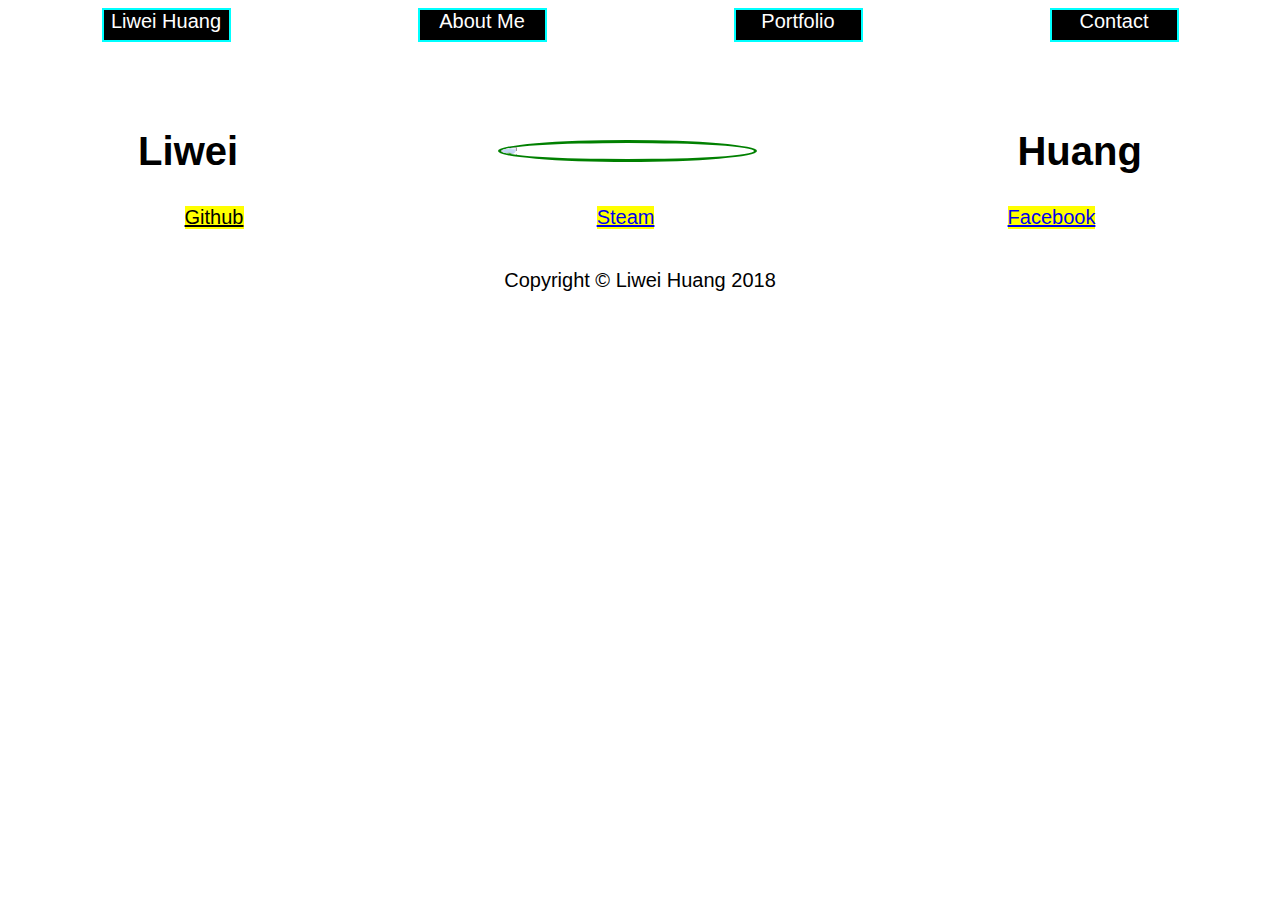
==== index.html @ 046e8cbd "fixing" ====
<!DOCTYPE html>
<html>
    <head>
        <title>Portfolio of Liwei Huang</title>
        <link rel="stylesheet" href="style.css" type="text/css"/>
    </head>
    <body>
        <div class="row footer">
            <div id="main" class="item">
                <div>Liwei Huang</div>
                <br>
                <div id="mainText" class="hidden">It shows some of my basic profiles</div>
            </div>
            <div id="about" class="item">
                <div>About Me</div>
                <br>
                <div id="aboutText" class="hidden">My current life in school</div>
            </div>
            <div id="port" class="item">
                <div>Portfolio</div>
                <br>
                <div id="portText" class="hidden">(Almost)All projects I have made!</div>
            </div>
            <div id="contact" class="item">
                <div>Contact</div>
                <br>
                <div id="contText" class="hidden">The ways you can contact me!</div>
            </div>
        </div>
        <div class="row mid">
            <h1>Liwei</h1>
            <img id="image" class="headshot" src="me.png">
            <h1>Huang</h1>
        </div>
        <div class="row aboutme">
            <div id="mainCont" class="stuff">
                <p>My name is Liwei Huang! I'm a high school student!
                I have learned coding for about one year. Mostly working
                on making website. I also started to learn about server
                set-up recently.</p>
            </div>
            <div id="aboutMe" class="stuff">
                <p>I am a 11th grader in Burton High School. I have enter the scriptEd because I want to learn coding!
                I also met some great friends in scriptEd because 
                we all like coding! The best thing in scriptEd is 
                the food that is provided during afterschool session!
                </p>
                <img class="image" src="burton.jpg">
                <img class="image" src="burton2.jpg">
            </div>
            <div id="portfolio" class="stuff">
                <h2>Things I have already accomplish:</h2>
                <ul>
                    <li>Finish elementary school</li>
                    <li>Finish middle school</li>
                    <li>Finish 9th grade</li>
                    <li>Finish 10th grade</li>
                    <li>Code Nation Projects</li>
                </ul>
                <h4>Works I have done:</h4>
                <ul>
                    <li>
                        <a target="_blank" href="https://github.com/Playerian/Jungle-Exploration">Jungle Exploration</a>
                    </li>
                    <li>
                        <a target="_blank" href="https://github.com/Playerian/Last-Stand">Last Stand</a>
                    </li>
                    <li>
                        <a target="_blank" href="https://github.com/Playerian/Breeder-s-Challenge">Breeding Stuffs</a>
                    </li>
                    <li>
                        <a target="_blank" href="https://playerian.github.io/Antibiotic-Simulator/">Antibiotic Simulator</a>
                    </li>
                    <li>
                        <a target="_blank" href="https://playerian.github.io/fanpage/">Fan Page</a>
                    </li>
                    <li>
                        <a target="_blank" href="https://playerian.github.io/rockpaperscissors/">Rock Paper Scissor</a>
                    </li>
                    <li>
                        <a target="_blank" href="https://last-stand.herokuapp.com">Last Stand(Online)</a>
                    </li>
                    <li>
                        <a target="_blank" href="http://randoming.herokuapp.com/">Chatroom(Online)</a>
                    </li>
                    <li>
                        <a target="_blank" href="https://playerian.github.io/solitaire/">Solitaire</a>
                    </li>
                </ul>
            </div>
            <div id="contacter" class="stuff">
                <h2>Best ways to contact me:</h2>
                <p>Talk to me face to face</p>
                <p>Call on my phone</p>
                <p>Email me on aa583045912@gmail.com</p>
                <p>Message me on Steam or Facebook</p>
            </div>
        </div>
        <div class="row contact">
                <a target="_blank" class="ct" href="https://github.com/Playerian">Github</a>
                <div target="_blank" id="steamb" class="ct"><a href="https://steamcommunity.com/profiles/76561198176930574">Steam</a></div>
                <div target="_blank" id="facebookb" class="ct"><a href="https://www.facebook.com/larry.huang.5688">Facebook</a></div>
        </div>
         <div class="row footer">
            <p>Copyright &copy; Liwei Huang 2018</p>
        </div>
        
        <script src="https://code.jquery.com/jquery-3.3.1.slim.min.js"   integrity="sha256-3edrmyuQ0w65f8gfBsqowzjJe2iM6n0nKciPUp8y+7E="   crossorigin="anonymous"></script>
        <script type="text/javascript" src="script.js"></script>
    </body>
</html>
---- style.css ----
body{
    font-family: 'Open Sans', sans-serif;
    background:white;
    animation: gradient 5s linear 2s infinite alternate;
    
}

/*@keyframes gradient {*/
/*    from{*/
/*        background: white;*/
/*    }*/
/*    to{*/
/*        background: black;*/
/*    }*/
/*}*/

.row{   
    
    font-size:20px;
}
.headshot{
    width:20%;
   
}
.mid{
    display:flex;
    justify-content: space-around;
    background-color:white;
    color:black;
    align-items:center;
    font-size:20px;
    margin-top:35px;
    margin-bottom:5px;
    background:white;
    animation: footer 5s linear 2s infinite alternate;
}
.aboutme{
    border-radius:50px;
    border:3px solid black;   
    color:black;
    background:white;
    animation: footer 5s linear 2s infinite alternate;
    padding: 10px;
}
.footer{
    color:black;
    background:white;
    animation: footer 5s linear 2s infinite alternate;
    margin-bottom:60px;
    display:flex;
    justify-content: space-around;
}

/*@keyframes footer{*/
/*    from{*/
/*        color:black;*/
/*        background:white;*/
/*    }*/
/*    to{*/
/*        color:white;*/
/*        background:black;*/
/*    }*/
/*}*/


.item{
    text-align:center;
    width:125px;
    height:30px;
    transition: 2s;
    border:solid 2px cyan;
    color: white;
    background: black;
    padding:0px;
}
.item:hover{
    position:relative;
    padding: 30px;
    height: 100px;
}
.hidden{
    display:none;
}
.image{
    width:1000px;
    height:600px;
    text-align:center;
}




#image{
    border-radius: 50%;
    border: green solid;
}
.contact{
    display:flex;
    justify-content:space-around;
}
.ct{
    position:relative;
    background:yellow;
    margin-bottom: 20px;
    color:black;
    text-align:center;
}
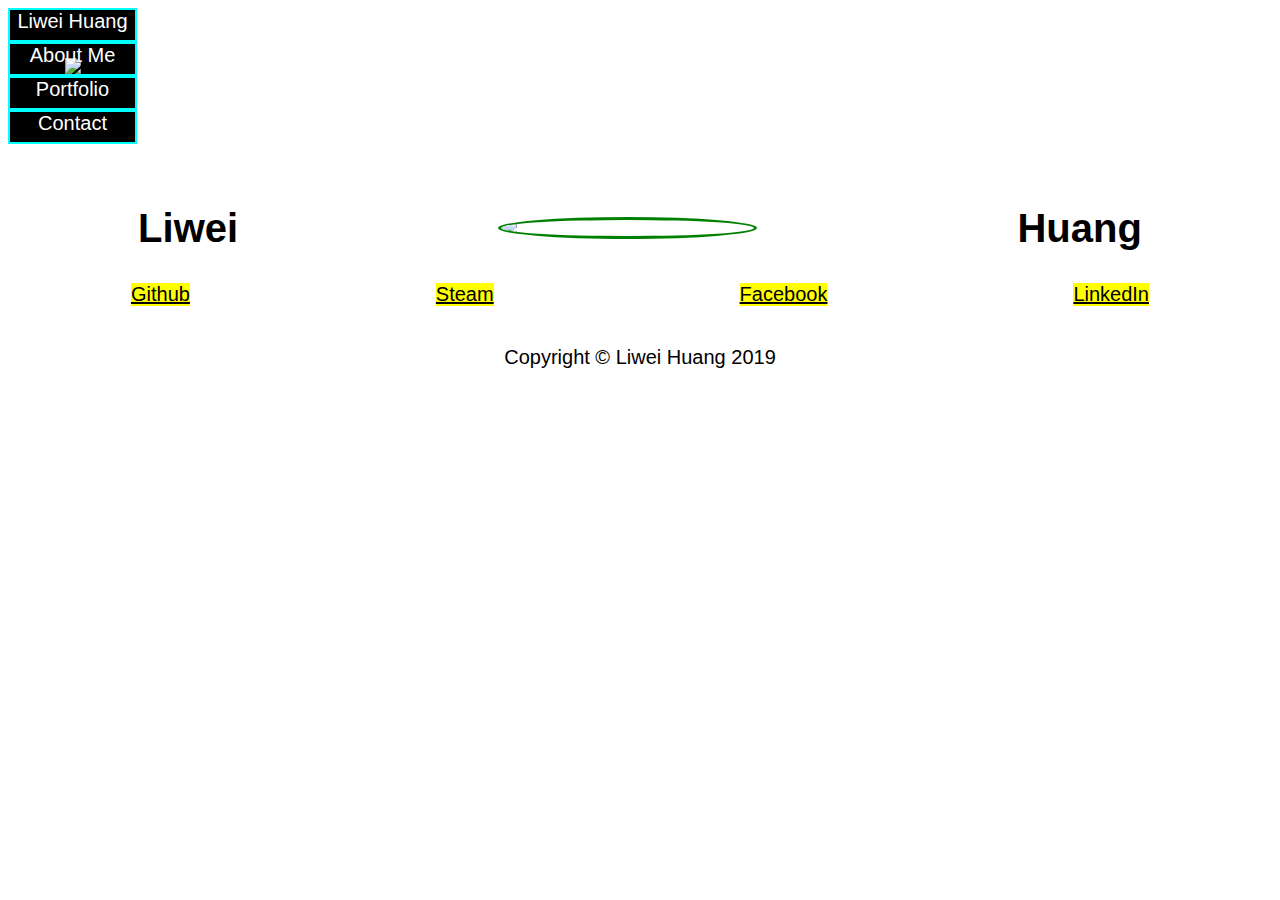
==== commit 61dc3086: "update" ====
--- a/index.html
+++ b/index.html
@@ -3,26 +3,28 @@
     <head>
         <title>Portfolio of Liwei Huang</title>
         <link rel="stylesheet" href="style.css" type="text/css"/>
+        <link href="https://fonts.googleapis.com/css?family=Coiny" rel="stylesheet">
     </head>
     <body>
-        <div class="row footer">
+        <div class="row header">
             <div id="main" class="item">
-                <div>Liwei Huang</div>
+                <div id='myName'>Liwei Huang</div>
                 <br>
                 <div id="mainText" class="hidden">It shows some of my basic profiles</div>
+                <img id="headPic" class="headshot" src="me.png">
             </div>
             <div id="about" class="item">
-                <div>About Me</div>
+                <div id='aboutTitle'>About Me</div>
                 <br>
                 <div id="aboutText" class="hidden">My current life in school</div>
             </div>
             <div id="port" class="item">
-                <div>Portfolio</div>
+                <div id='portTitle'>Portfolio</div>
                 <br>
                 <div id="portText" class="hidden">(Almost)All projects I have made!</div>
             </div>
             <div id="contact" class="item">
-                <div>Contact</div>
+                <div id='contTitle'>Contact</div>
                 <br>
                 <div id="contText" class="hidden">The ways you can contact me!</div>
             </div>
@@ -40,13 +42,16 @@
                 set-up recently.</p>
             </div>
             <div id="aboutMe" class="stuff">
-                <p>I am a 11th grader in Burton High School. I have enter the scriptEd because I want to learn coding!
-                I also met some great friends in scriptEd because 
-                we all like coding! The best thing in scriptEd is 
-                the food that is provided during afterschool session!
+                <p>I am a 11th grader in Burton High School. I have 
+                enter Code Nation because I want to learn coding!
+                I also met some great friends in Code Nation because 
+                we all like coding! The best thing in Code Nation is 
+                that all the teachers and students are very friendly!
                 </p>
-                <img class="image" src="burton.jpg">
-                <img class="image" src="burton2.jpg">
+                <div id='images'>
+                    <img class="image" src="burton.jpg">
+                    <img class="image" src="burton2.jpg">
+                </div>
             </div>
             <div id="portfolio" class="stuff">
                 <h2>Things I have already accomplish:</h2>
@@ -58,51 +63,57 @@
                     <li>Code Nation Projects</li>
                 </ul>
                 <h4>Works I have done:</h4>
-                <ul>
+                <ul id='gameList'>
                     <li>
-                        <a target="_blank" href="https://github.com/Playerian/Jungle-Exploration">Jungle Exploration</a>
+                        <a class='link' target="_blank" href="https://github.com/Playerian/Jungle-Exploration">Jungle Exploration</a>
                     </li>
                     <li>
-                        <a target="_blank" href="https://github.com/Playerian/Last-Stand">Last Stand</a>
+                        <a class='link'  target="_blank" href="https://github.com/Playerian/Last-Stand">Last Stand</a>
                     </li>
                     <li>
-                        <a target="_blank" href="https://github.com/Playerian/Breeder-s-Challenge">Breeding Stuffs</a>
+                        <a class='link'  target="_blank" href="https://github.com/Playerian/Breeder-s-Challenge">Breeding Stuffs</a>
                     </li>
                     <li>
-                        <a target="_blank" href="https://playerian.github.io/Antibiotic-Simulator/">Antibiotic Simulator</a>
+                        <a class='link'  target="_blank" href="https://playerian.github.io/Antibiotic-Simulator/">Antibiotic Simulator</a>
                     </li>
                     <li>
-                        <a target="_blank" href="https://playerian.github.io/fanpage/">Fan Page</a>
+                        <a class='link'  target="_blank" href="https://playerian.github.io/fanpage/">Fan Page</a>
                     </li>
                     <li>
-                        <a target="_blank" href="https://playerian.github.io/rockpaperscissors/">Rock Paper Scissor</a>
+                        <a class='link'  target="_blank" href="https://playerian.github.io/rockpaperscissors/">Rock Paper Scissor</a>
                     </li>
                     <li>
-                        <a target="_blank" href="https://last-stand.herokuapp.com">Last Stand(Online)</a>
+                        <a class='link'  target="_blank" href="https://last-stand.herokuapp.com">Last Stand(Online)</a>
                     </li>
                     <li>
-                        <a target="_blank" href="http://randoming.herokuapp.com/">Chatroom(Online)</a>
+                        <a class='link' target="_blank" href="http://randoming.herokuapp.com/">Chatroom(Online)</a>
                     </li>
                     <li>
-                        <a target="_blank" href="https://playerian.github.io/solitaire/">Solitaire</a>
+                        <a class='link'  target="_blank" href="https://playerian.github.io/solitaire/">Solitaire</a>
+                    </li>
+                    <li>
+                        <a class='link'  target="_blank" href="https://playerian.github.io/playlist/">Play list</a>
                     </li>
                 </ul>
             </div>
             <div id="contacter" class="stuff">
                 <h2>Best ways to contact me:</h2>
-                <p>Talk to me face to face</p>
-                <p>Call on my phone</p>
-                <p>Email me on aa583045912@gmail.com</p>
-                <p>Message me on Steam or Facebook</p>
+                <ul>
+                    <li>Talk to me face to face</li>
+                    <li>Call me on my phone (415)583-5869</li>
+                    <li>Email me on LiweiHuang10Work@gmail.com</li>
+                    <li>Message me on Steam or Facebook links are below</li>
+                </ul>
             </div>
         </div>
         <div class="row contact">
                 <a target="_blank" class="ct" href="https://github.com/Playerian">Github</a>
-                <div target="_blank" id="steamb" class="ct"><a href="https://steamcommunity.com/profiles/76561198176930574">Steam</a></div>
-                <div target="_blank" id="facebookb" class="ct"><a href="https://www.facebook.com/larry.huang.5688">Facebook</a></div>
+                <a target="_blank" id="steamb" class="ct" href="https://steamcommunity.com/profiles/76561198176930574">Steam</a>
+                <a target="_blank" id="facebookb" class="ct" href="https://www.facebook.com/larry.huang.5688">Facebook</a>
+                <a target="_blank" id="linkInb" class="ct" href="https://www.linkedin.com/in/liwei-huang-325219179/">LinkedIn</a>
         </div>
          <div class="row footer">
-            <p>Copyright &copy; Liwei Huang 2018</p>
+            <p>Copyright &copy; Liwei Huang 2019</p>
         </div>
         
         <script src="https://code.jquery.com/jquery-3.3.1.slim.min.js"   integrity="sha256-3edrmyuQ0w65f8gfBsqowzjJe2iM6n0nKciPUp8y+7E="   crossorigin="anonymous"></script>
--- a/style.css
+++ b/style.css
@@ -2,6 +2,14 @@
     font-family: 'Open Sans', sans-serif;
     background:white;
     animation: gradient 5s linear 2s infinite alternate;
+}
+
+#images{
+    display:flex;
+    flex-wrap:wrap;
+}
+
+#myName{
     
 }
 
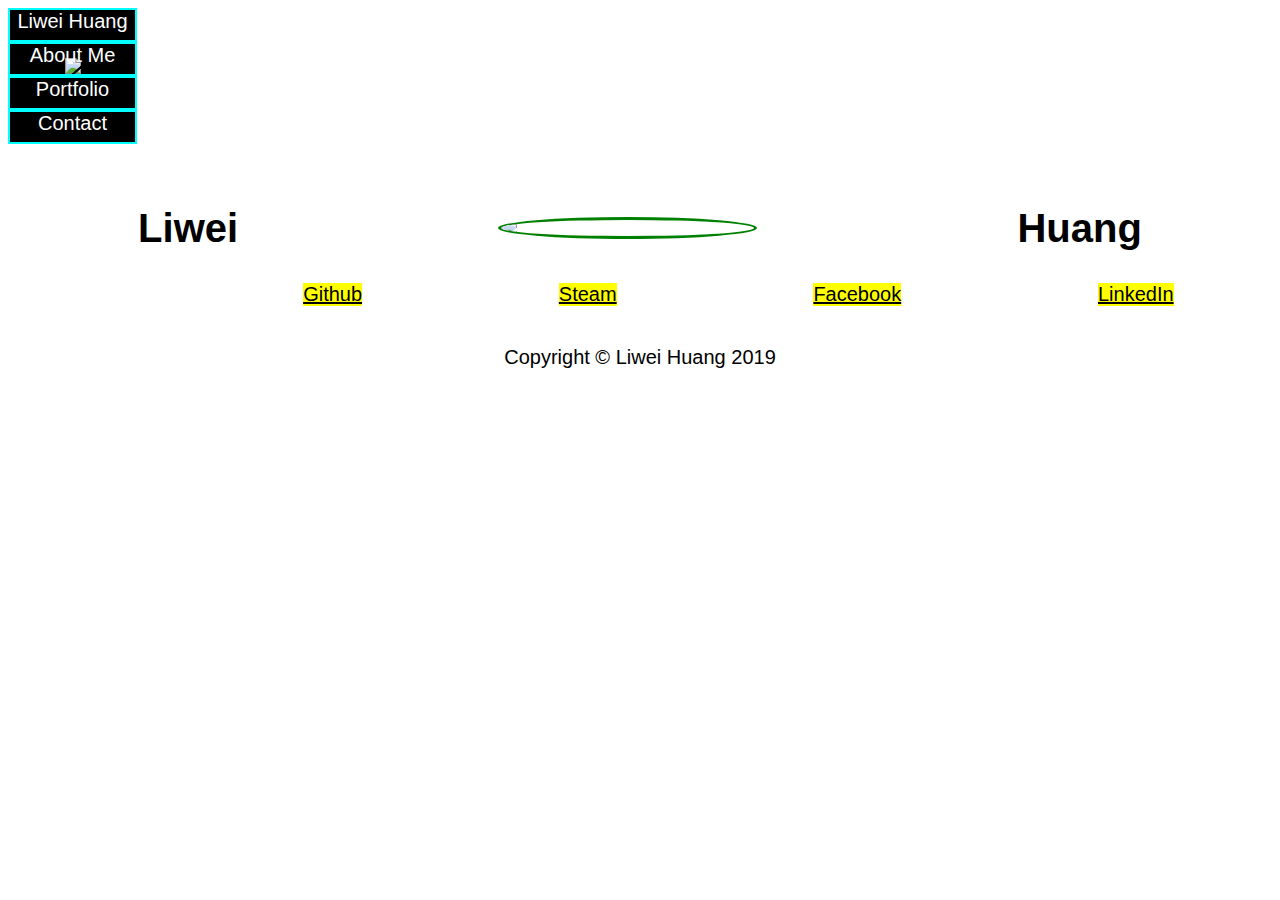
==== commit a6a8de0c: "update projects" ====
--- a/index.html
+++ b/index.html
@@ -47,6 +47,7 @@
                 I also met some great friends in Code Nation because 
                 we all like coding! The best thing in Code Nation is 
                 that all the teachers and students are very friendly!
+                (Also the snacks are very tasty especially the bobas.)
                 </p>
                 <div id='images'>
                     <img class="image" src="burton.jpg">
@@ -94,6 +95,12 @@
                     <li>
                         <a class='link'  target="_blank" href="https://playerian.github.io/playlist/">Play list</a>
                     </li>
+                    <li>
+                        <a class='link'  target="_blank" href="https://playerian.github.io/ChooseYourOwnAdventure/">Choose Your Own Adventure</a>
+                    </li>
+                    <li>
+                        <a class='link'  target="_blank" href="https://playerian.github.io/giphy/">Giphy/a>
+                    </li>
                 </ul>
             </div>
             <div id="contacter" class="stuff">
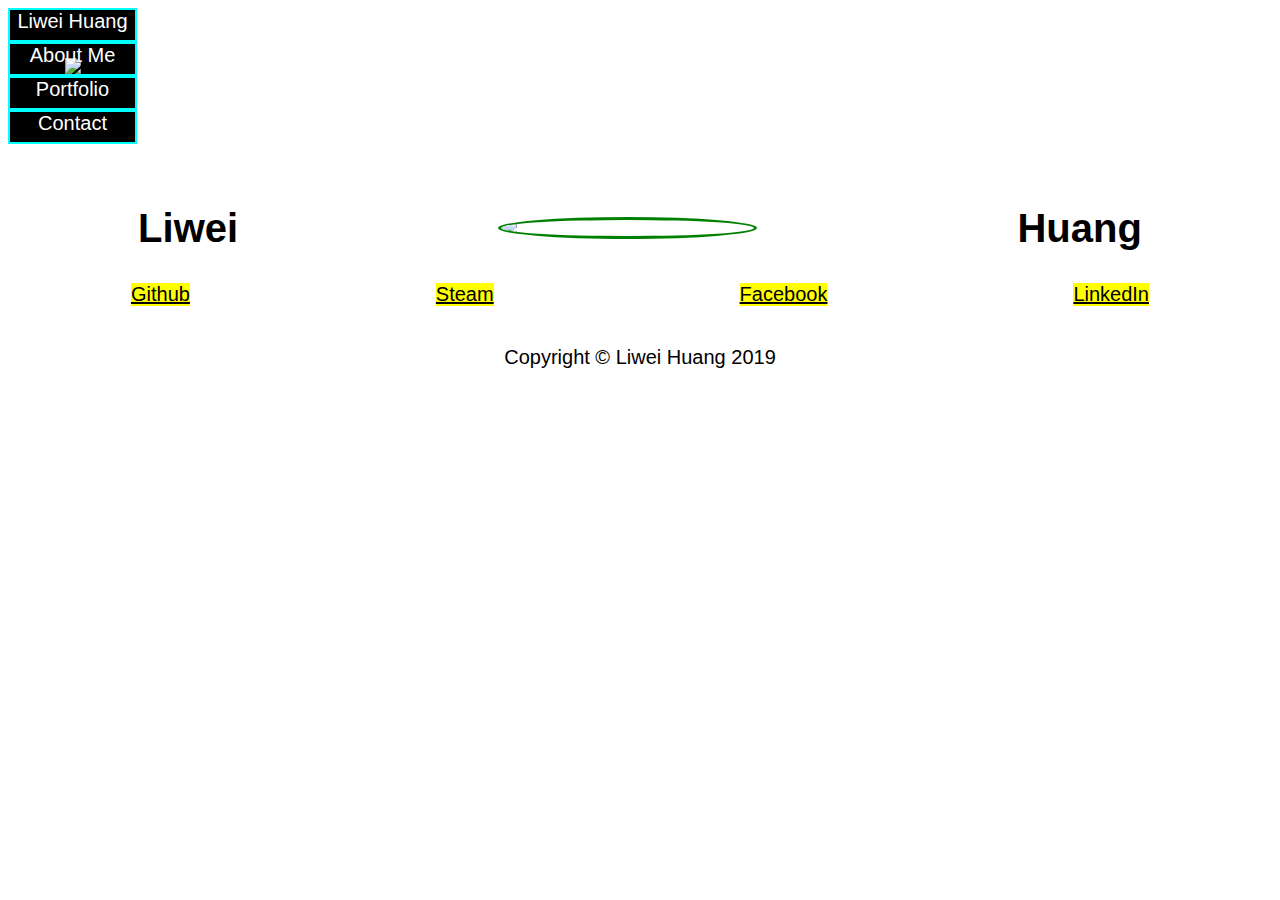
==== commit a427dfec: "update" ====
--- a/index.html
+++ b/index.html
@@ -66,13 +66,7 @@
                 <h4>Works I have done:</h4>
                 <ul id='gameList'>
                     <li>
-                        <a class='link' target="_blank" href="https://github.com/Playerian/Jungle-Exploration">Jungle Exploration</a>
-                    </li>
-                    <li>
                         <a class='link'  target="_blank" href="https://github.com/Playerian/Last-Stand">Last Stand</a>
-                    </li>
-                    <li>
-                        <a class='link'  target="_blank" href="https://github.com/Playerian/Breeder-s-Challenge">Breeding Stuffs</a>
                     </li>
                     <li>
                         <a class='link'  target="_blank" href="https://playerian.github.io/Antibiotic-Simulator/">Antibiotic Simulator</a>
@@ -99,7 +93,10 @@
                         <a class='link'  target="_blank" href="https://playerian.github.io/ChooseYourOwnAdventure/">Choose Your Own Adventure</a>
                     </li>
                     <li>
-                        <a class='link'  target="_blank" href="https://playerian.github.io/giphy/">Giphy/a>
+                        <a class='link'  target="_blank" href="https://playerian.github.io/giphy/">Giphy</a>
+                    </li>
+                    <li>
+                        <a class='link'  target="_blank" href="https://quest-for-survival.glitch.me/">Quest For Survival</a>
                     </li>
                 </ul>
             </div>
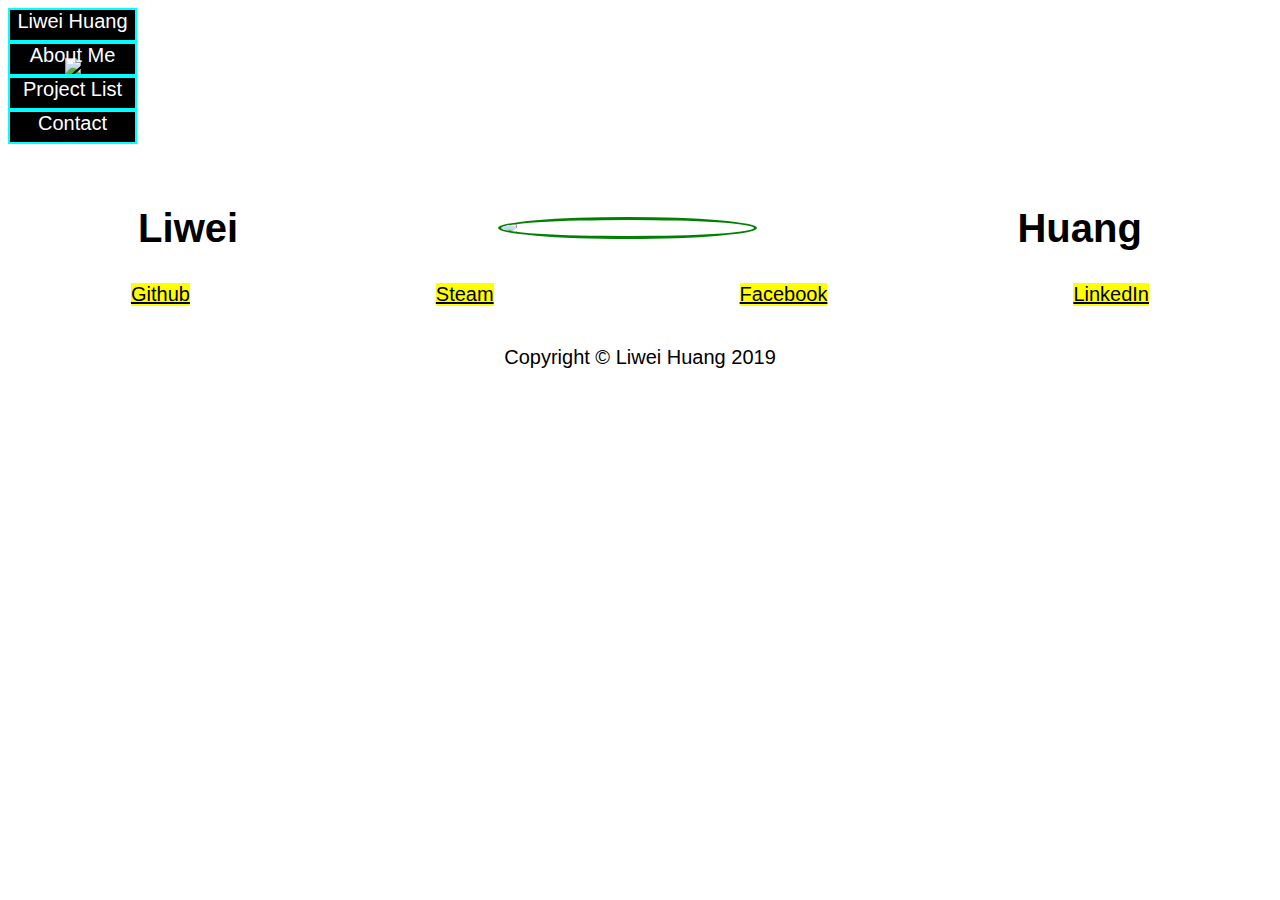
==== commit 2fd2d5ed: "Update index.html" ====
--- a/index.html
+++ b/index.html
@@ -19,7 +19,7 @@
                 <div id="aboutText" class="hidden">My current life in school</div>
             </div>
             <div id="port" class="item">
-                <div id='portTitle'>Portfolio</div>
+                <div id='portTitle'>Project List</div>
                 <br>
                 <div id="portText" class="hidden">(Almost)All projects I have made!</div>
             </div>
@@ -42,7 +42,7 @@
                 set-up recently.</p>
             </div>
             <div id="aboutMe" class="stuff">
-                <p>I am a 11th grader in Burton High School. I have 
+                <p>I am a 12th grader in Burton High School. I have 
                 enter Code Nation because I want to learn coding!
                 I also met some great friends in Code Nation because 
                 we all like coding! The best thing in Code Nation is 
@@ -61,9 +61,10 @@
                     <li>Finish middle school</li>
                     <li>Finish 9th grade</li>
                     <li>Finish 10th grade</li>
+                    <li>Finish 11th grade</li>
                     <li>Code Nation Projects</li>
                 </ul>
-                <h4>Works I have done:</h4>
+                <h4>Sites I have made:</h4>
                 <ul id='gameList'>
                     <li>
                         <a class='link'  target="_blank" href="https://github.com/Playerian/Last-Stand">Last Stand</a>
@@ -98,6 +99,9 @@
                     <li>
                         <a class='link'  target="_blank" href="https://quest-for-survival.glitch.me/">Quest For Survival</a>
                     </li>
+                    <li>
+                        <a class='link'  target="_blank" href="https://playerian.github.io/soundCloud-project/">MusiCloud</a>
+                    </li>
                 </ul>
             </div>
             <div id="contacter" class="stuff">
@@ -105,7 +109,7 @@
                 <ul>
                     <li>Talk to me face to face</li>
                     <li>Call me on my phone (415)583-5869</li>
-                    <li>Email me on LiweiHuang10Work@gmail.com</li>
+                    <li>Email me on aa583045912@gmail.com</li>
                     <li>Message me on Steam or Facebook links are below</li>
                 </ul>
             </div>
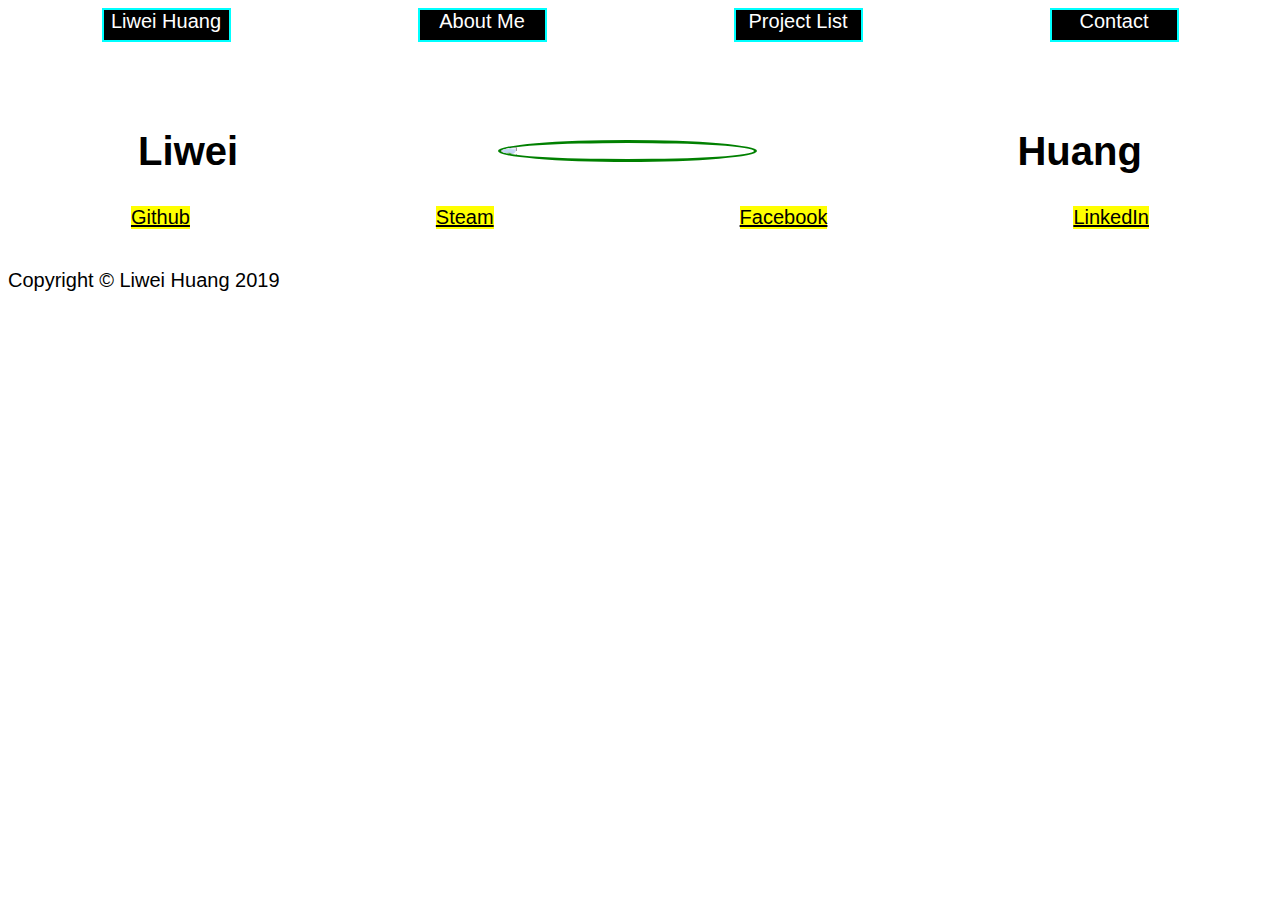
==== commit 4eab7519: "stuff" ====
--- a/index.html
+++ b/index.html
@@ -65,9 +65,144 @@
                     <li>Code Nation Projects</li>
                 </ul>
                 <h4>Sites I have made:</h4>
+                <div id="projectList">
+                    <div class="projectWindow">
+                        <div class="projectName">Last Stand</div>
+                        <div class="projectPic">
+                            <img class="projectPic" src="./lastStand.png">
+                        </div>
+                        <div class="projectRepo"></div>
+                            <a class='link'  target="_blank" href="https://github.com/Playerian/Last-Stand">Repo</a>
+                        <div class="projectLink">
+                            <a class='link'  target="_blank" href="https://playerian.github.io/Last-Stand/">Link</a>
+                        </div>
+                    </div>
+                    <div class="projectWindow">
+                        <div class="projectName">Antibiotic Simulator</div>
+                        <div class="projectPic">
+                            <img class="projectPic" src="./antibiotic.png">
+                        </div>
+                        <div class="projectRepo"></div>
+                            <a class='link'  target="_blank" href="https://github.com/Playerian/Antibiotic-Simulator">Repo</a>
+                        <div class="projectLink">
+                            <a class='link'  target="_blank" href="https://playerian.github.io/Antibiotic-Simulator/">Link</a>
+                        </div>
+                    </div>
+                    <div class="projectWindow">
+                        <div class="projectName">Fan Page</div>
+                        <div class="projectPic">
+                            <img class="projectPic" src="./fanpage.png">
+                        </div>
+                        <div class="projectRepo"></div>
+                            <a class='link'  target="_blank" href="https://github.com/Playerian/fanpage">Repo</a>
+                        <div class="projectLink">
+                            <a class='link'  target="_blank" href="https://playerian.github.io/fanpage/">Link</a>
+                        </div>
+                    </div>
+                    <div class="projectWindow">
+                        <div class="projectName">Rock Paper Scissor</div>
+                        <div class="projectPic">
+                            <img class="projectPic" src="./rps.png">
+                        </div>
+                        <div class="projectRepo"></div>
+                            <a class='link'  target="_blank" href="https://github.com/Playerian/rockpaperscissors">Repo</a>
+                        <div class="projectLink">
+                            <a class='link'  target="_blank" href="https://playerian.github.io/rockpaperscissors/">Link</a>
+                        </div>
+                    </div>
+                    <div class="projectWindow">
+                        <div class="projectName">Last Stand(online)</div>
+                        <div class="projectPic">
+                            <img class="projectPic" src="./rps.png">
+                        </div>
+                        <div class="projectRepo"></div>
+                            <a class='link'  target="_blank" href="https://github.com/Playerian/Last-Stand">Repo</a>
+                        <div class="projectLink">
+                            <a class='link'  target="_blank" href="https://last-stand.herokuapp.com">Link</a>
+                        </div>
+                    </div>
+                    <div class="projectWindow">
+                        <div class="projectName">Chatroom(online)</div>
+                        <div class="projectPic">
+                            <img class="projectPic" src="./rps.png">
+                        </div>
+                        <div class="projectRepo"></div>
+                            <a class='link'  target="_blank" href="https://github.com/Playerian/randoming">Repo</a>
+                        <div class="projectLink">
+                            <a class='link'  target="_blank" href="http://randoming.herokuapp.com/">Link</a>
+                        </div>
+                    </div>
+                    <div class="projectWindow">
+                        <div class="projectName">Solitaire</div>
+                        <div class="projectPic">
+                            <img class="projectPic" src="./rps.png">
+                        </div>
+                        <div class="projectRepo"></div>
+                            <a class='link'  target="_blank" href="https://github.com/Playerian/solitaire">Repo</a>
+                        <div class="projectLink">
+                            <a class='link'  target="_blank" href="https://playerian.github.io/solitaire/">Link</a>
+                        </div>
+                    </div>
+                    <div class="projectWindow">
+                        <div class="projectName">Play List</div>
+                        <div class="projectPic">
+                            <img class="projectPic" src="./rps.png">
+                        </div>
+                        <div class="projectRepo"></div>
+                            <a class='link'  target="_blank" href="https://github.com/Playerian/playlist">Repo</a>
+                        <div class="projectLink">
+                            <a class='link'  target="_blank" href="https://playerian.github.io/playlist/">Link</a>
+                        </div>
+                    </div>
+                    <div class="projectWindow">
+                        <div class="projectName">Choose Your Own Adventure</div>
+                        <div class="projectPic">
+                            <img class="projectPic" src="./rps.png">
+                        </div>
+                        <div class="projectRepo"></div>
+                            <a class='link'  target="_blank" href="https://github.com/Playerian/ChooseYourOwnAdventure">Repo</a>
+                        <div class="projectLink">
+                            <a class='link'  target="_blank" href="https://playerian.github.io/ChooseYourOwnAdventure/">Link</a>
+                        </div>
+                    </div>
+                    <div class="projectWindow">
+                        <div class="projectName">Giphy</div>
+                        <div class="projectPic">
+                            <img class="projectPic" src="./rps.png">
+                        </div>
+                        <div class="projectRepo"></div>
+                            <a class='link'  target="_blank" href="https://github.com/Playerian/giphy">Repo</a>
+                        <div class="projectLink">
+                            <a class='link'  target="_blank" href="https://playerian.github.io/giphy/">Link</a>
+                        </div>
+                    </div>
+                    <div class="projectWindow">
+                        <div class="projectName">Quest for survival</div>
+                        <div class="projectPic">
+                            <img class="projectPic" src="./rps.png">
+                        </div>
+                        <div class="projectRepo"></div>
+                            <a class='link'  target="_blank" href="https://github.com/Playerian/">Repo</a>
+                        <div class="projectLink">
+                            <a class='link'  target="_blank" href="https://quest-for-survival.glitch.me/">Link</a>
+                        </div>
+                    </div>
+                    <div class="projectWindow">
+                        <div class="projectName">Play List</div>
+                        <div class="projectPic">
+                            <img class="projectPic" src="./rps.png">
+                        </div>
+                        <div class="projectRepo"></div>
+                            <a class='link'  target="_blank" href="https://github.com/Playerian/playlist">Repo</a>
+                        <div class="projectLink">
+                            <a class='link'  target="_blank" href="https://playerian.github.io/playlist/">Link</a>
+                        </div>
+                    </div>
+                </div>
+                <!--
                 <ul id='gameList'>
                     <li>
-                        <a class='link'  target="_blank" href="https://github.com/Playerian/Last-Stand">Last Stand</a>
+                        <a class='link'  target="_blank" href="https://github.com/Playerian/Last-Stand"></a>
                     </li>
                     <li>
                         <a class='link'  target="_blank" href="https://playerian.github.io/Antibiotic-Simulator/">Antibiotic Simulator</a>
@@ -103,6 +238,7 @@
                         <a class='link'  target="_blank" href="https://playerian.github.io/soundCloud-project/">MusiCloud</a>
                     </li>
                 </ul>
+                -->
             </div>
             <div id="contacter" class="stuff">
                 <h2>Best ways to contact me:</h2>
--- a/style.css
+++ b/style.css
@@ -1,4 +1,9 @@
+html{
+    height: 100%;
+}
+
 body{
+    height: 100%;
     font-family: 'Open Sans', sans-serif;
     background:white;
     animation: gradient 5s linear 2s infinite alternate;
@@ -50,13 +55,14 @@
     animation: footer 5s linear 2s infinite alternate;
     padding: 10px;
 }
-.footer{
+.header{
     color:black;
     background:white;
     animation: footer 5s linear 2s infinite alternate;
     margin-bottom:60px;
     display:flex;
     justify-content: space-around;
+    flex-wrap:wrap;
 }
 
 /*@keyframes footer{*/
@@ -80,11 +86,15 @@
     color: white;
     background: black;
     padding:0px;
+    z-index: 1;
 }
-.item:hover{
+.item:hover:not(.expanded){
     position:relative;
     padding: 30px;
-    height: 100px;
+    height: 150px;
+}
+.expanded{
+    position: relative;
 }
 .hidden{
     display:none;
@@ -96,9 +106,11 @@
 }
 
 
+#headPic{
+    display:none;
+}
 
-
-#image{
+#image, #headPic{
     border-radius: 50%;
     border: green solid;
 }
@@ -112,4 +124,38 @@
     margin-bottom: 20px;
     color:black;
     text-align:center;
+}
+
+#mainCont{
+    border: solid white 1px;
+    margin: 20px;
+    border-radius: 9px;
+}
+
+.scrollable{
+    overflow:scroll;
+}
+
+.fixed{
+    position:fixed;
+}
+
+#portfolio, #contacter{
+    text-align: left;
+}
+
+.link{
+    color:white;
+}
+
+/* projectList */
+#projectList{
+    display: flex;
+    flex-wrap: wrap;
+    justify-content: space-around;
+}
+
+.projectPic{
+    width: 300px;
+    height: 300px;
 }